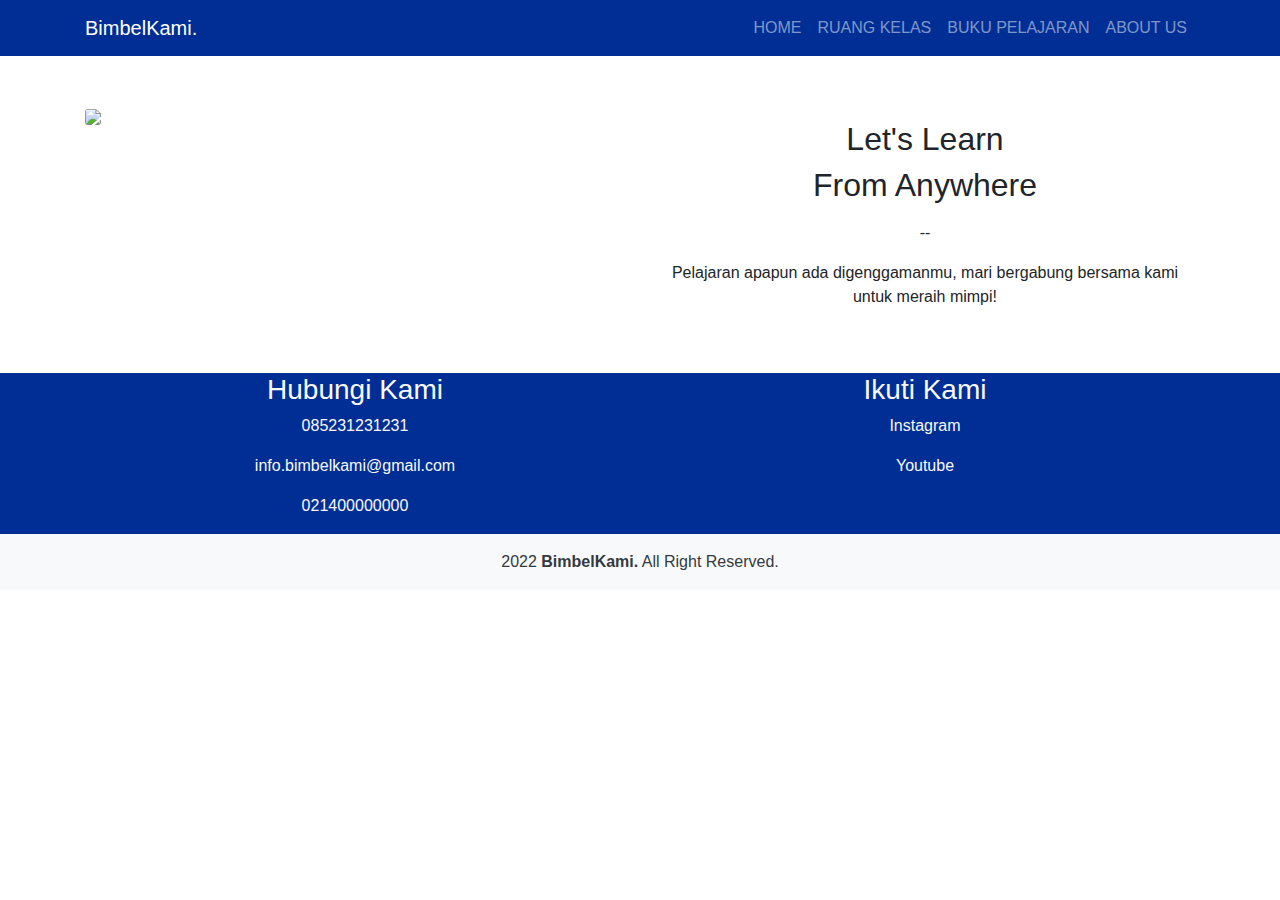
==== home.html @ 8a1c6744 "Add files via upload" ====
<!doctype html>
<html lang="en">
  <head>
    <!-- Required meta tags -->
    <meta charset="utf-8">
    <meta name="viewport" content="width=device-width, initial-scale=1, shrink-to-fit=no">

    <!-- Bootstrap CSS -->
    <link rel="stylesheet" href="https://cdn.jsdelivr.net/npm/bootstrap@4.0.0/dist/css/bootstrap.min.css" integrity="sha384-Gn5384xqQ1aoWXA+058RXPxPg6fy4IWvTNh0E263XmFcJlSAwiGgFAW/dAiS6JXm" crossorigin="anonymous">
    <link rel="stylesheet" href="assets/glyphicons.css" >

    <title>bimbelkami</title>
  </head>
  <body>

    <nav class="navbar navbar-expand-lg navbar-dark mb-5" style="background-color: #002E94;">
      <!-- container membuat navbar tidak terlalu menempel ke kiri -->
      <div class="container">
        <a class="navbar-brand" href="#">BimbelKami.</a>
        <button class="navbar-toggler" type="button" data-toggle="collapse" data-target="#navbarNavAltMarkup" aria-controls="navbarNavAltMarkup" aria-expanded="false" aria-label="Toggle navigation">
          <span class="navbar-toggler-icon"></span>
        </button>
        <div class="collapse navbar-collapse" id="navbarNavAltMarkup">
        <!-- ml-auto menambahkan margin agar home dll berada di kanan -->
          <div class="navbar-nav ml-auto">    
            <a class="nav-item nav-link" href="#">HOME</a>
            <a class="nav-item nav-link" href="#">RUANG KELAS</a>
            <a class="nav-item nav-link" href="#">BUKU PELAJARAN</a>
            <a class="nav-item nav-link" href="#">ABOUT US</a>
          </div>
        </div>
      </div>
    </nav>

    <div class="container mb-5">
      <div class="row mb-5">
        <div class="col">
          <img src="img/gambar1.png" class="card-img">
        </div>
        <div class="col text-center  ">
          <p></p>
          <h2>Let's Learn</h2>
          <h2>From Anywhere</h2>
          <p></p>
          <p> -- </p>
          <p>Pelajaran apapun ada digenggamanmu, mari bergabung bersama kami untuk meraih mimpi!</p>
        </div>
      </div>
    </div>

    <footer class="text-light" style="background-color: #002E94;">
      <div class="container">
        <div class="row">
          <div class="col text-lg-center ">
            <h3>Hubungi Kami</h3>
            <p> 085231231231</p>
            <p><span class="glyphicon glyphicon-envelope"></span> info.bimbelkami@gmail.com</p>
            <p>021400000000</p>
          </div>
          <div class="col text-lg-center">
            <h3>Ikuti Kami</h3>
            <p>Instagram</p>
            <p>Youtube</p>
          </div>
        </div>
      </div>
    </footer>
    

    <footer class="bg-light text-dark">
      <div class="container">
        <div class="row pt-3">
          <div class="col text-center">
            <p>2022 <b>BimbelKami.</b> All Right Reserved. </p>
          </div>
        </div>
      </div>
    </footer>

    <!-- Optional JavaScript -->
    <!-- jQuery first, then Popper.js, then Bootstrap JS -->
    <script src="https://code.jquery.com/jquery-3.2.1.slim.min.js" integrity="sha384-KJ3o2DKtIkvYIK3UENzmM7KCkRr/rE9/Qpg6aAZGJwFDMVNA/GpGFF93hXpG5KkN" crossorigin="anonymous"></script>
    <script src="https://cdn.jsdelivr.net/npm/popper.js@1.12.9/dist/umd/popper.min.js" integrity="sha384-ApNbgh9B+Y1QKtv3Rn7W3mgPxhU9K/ScQsAP7hUibX39j7fakFPskvXusvfa0b4Q" crossorigin="anonymous"></script>
    <script src="https://cdn.jsdelivr.net/npm/bootstrap@4.0.0/dist/js/bootstrap.min.js" integrity="sha384-JZR6Spejh4U02d8jOt6vLEHfe/JQGiRRSQQxSfFWpi1MquVdAyjUar5+76PVCmYl" crossorigin="anonymous"></script>
  </body>
</html>
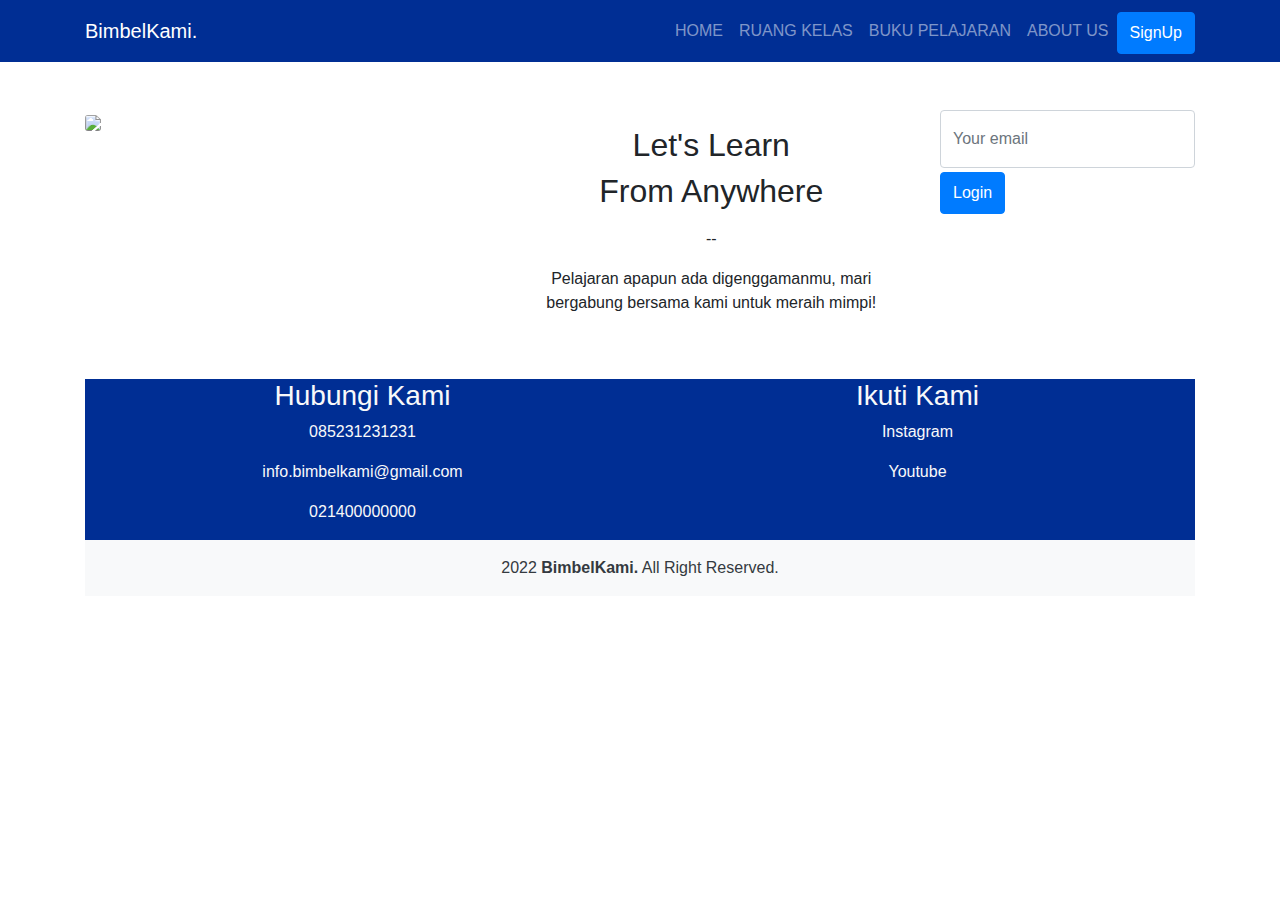
==== commit c5759224: "Update home.html" ====
--- a/home.html
+++ b/home.html
@@ -28,6 +28,9 @@
             <a class="nav-item nav-link" href="#">BUKU PELAJARAN</a>
             <a class="nav-item nav-link" href="#">ABOUT US</a>
           </div>
+          </div>
+            <button type="button" class="btn btn-primary py-2 position-relative top-0 end-0 mt-1 me-2">SignUp</button>
+        </div>
         </div>
       </div>
     </nav>
@@ -45,6 +48,11 @@
           <p> -- </p>
           <p>Pelajaran apapun ada digenggamanmu, mari bergabung bersama kami untuk meraih mimpi!</p>
         </div>
+        <div class="col-lg-3 col-md-6">
+          <div class="position-relative mx-auto" style="max-width: 400px;">
+              <input class="form-control bg-transparent w-100 py-3 ps-4 pe-5" type="text" placeholder="Your email">
+              <button type="button" class="btn btn-primary py-2 position-absolute top-0 end-0 mt-1 me-2">Login</button>
+          </div>
       </div>
     </div>
 
@@ -83,4 +91,4 @@
     <script src="https://cdn.jsdelivr.net/npm/popper.js@1.12.9/dist/umd/popper.min.js" integrity="sha384-ApNbgh9B+Y1QKtv3Rn7W3mgPxhU9K/ScQsAP7hUibX39j7fakFPskvXusvfa0b4Q" crossorigin="anonymous"></script>
     <script src="https://cdn.jsdelivr.net/npm/bootstrap@4.0.0/dist/js/bootstrap.min.js" integrity="sha384-JZR6Spejh4U02d8jOt6vLEHfe/JQGiRRSQQxSfFWpi1MquVdAyjUar5+76PVCmYl" crossorigin="anonymous"></script>
   </body>
-</html>+</html>
